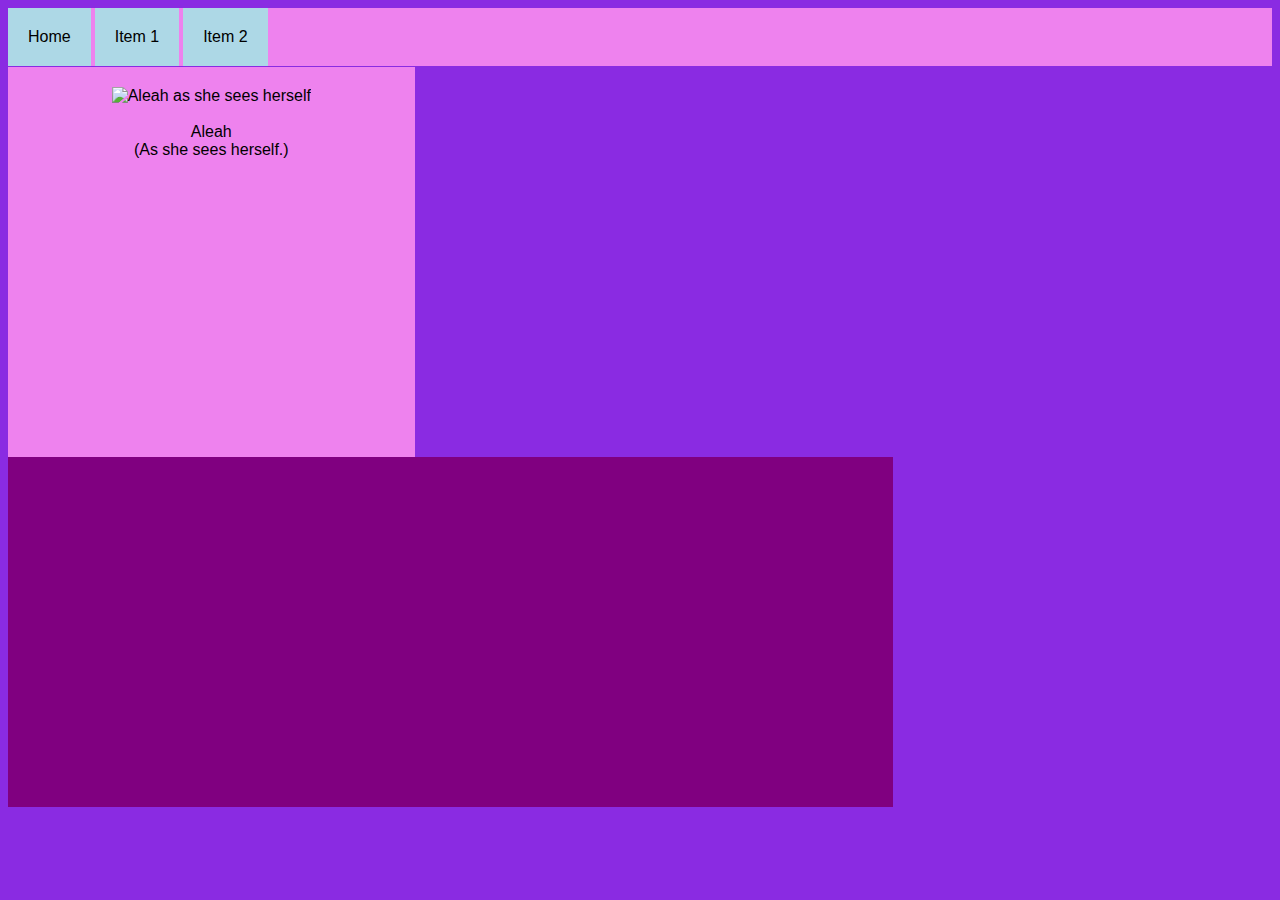
==== index.html @ 9997fc46 "Messing around" ====
<!DOCTYPE html>
<html lang="en-GB">
<head>
    <meta charset="utf-8">
    <title>My Aleah</title> 
    <link rel="stylesheet" href="css/style.css">
</head>
<body>
   <Section>
       <nav>
        <div class="navi">Home</div>
        <div class="navi">Item 1</div>
        <div class="navi">Item 2</div>
       </nav>
   </Section>
   <section class="bodycontent">
    <div class="sidebar">
        <div class="topSidebar">
            <img src="https://upload.wikimedia.org/wikipedia/commons/thumb/f/fc/Jaguar.jpg/1200px-Jaguar.jpg" alt="Aleah as she sees herself" width="200px"><br>
            <br>Aleah<br>
            (As she sees herself.)
        </div>
        <div class="bottomSidebar">
        </div>
    </div>
    <div class="main">
    </div>
   </section>
</body>
</html>
---- css/style.css ----
body {
    background: blueviolet;
}

nav {
    width: 100%;
    margin-bottom: 1px;
    background-color: violet;
}

.navi {
    display: inline-block;
    background-color: lightblue;
    padding: 20px;
    font-family: Arial, Helvetica, sans-serif;
    font-weight: 500;
}

.sidebar {
    width: 29%;
    height: 350px;
    background-color: violet;
    float: left;
    text-align: center;
    font-family: Arial, Helvetica, sans-serif;
    font-weight: 500;
    padding: 20px;
}

.main {
    width: 70%;
    height: 350px;
    background-color: purple;
    float: left;
}
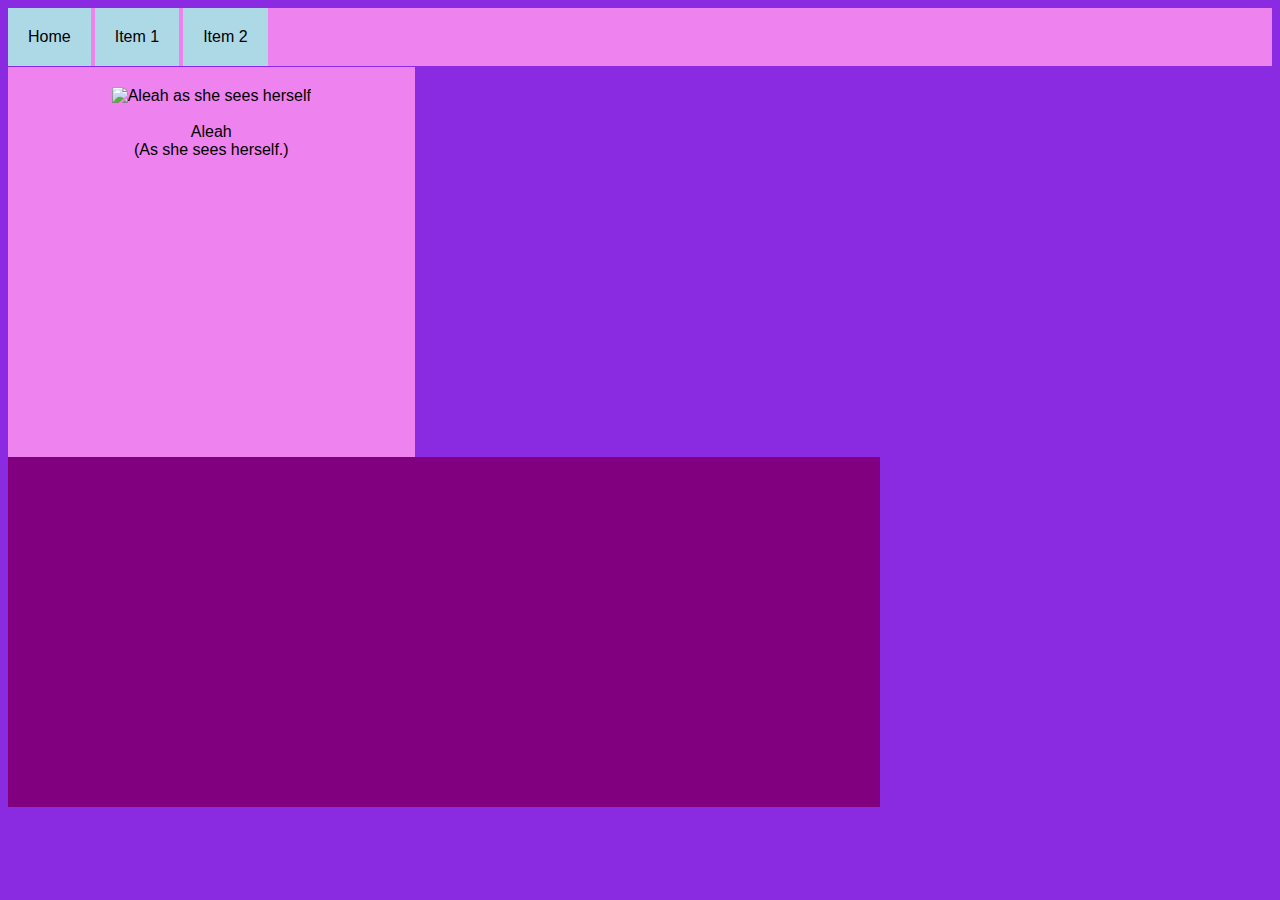
==== commit 345968be: "Update index.html" ====
--- a/index.html
+++ b/index.html
@@ -16,7 +16,7 @@
    <section class="bodycontent">
     <div class="sidebar">
         <div class="topSidebar">
-            <img src="https://upload.wikimedia.org/wikipedia/commons/thumb/f/fc/Jaguar.jpg/1200px-Jaguar.jpg" alt="Aleah as she sees herself" width="200px"><br>
+            <img src="https://upload.wikimedia.org/wikipedia/commons/thumb/f/fc/Jaguar.jpg/1200px-Jaguar.jpg" alt="Aleah as she sees herself" width="80%"><br>
             <br>Aleah<br>
             (As she sees herself.)
         </div>
--- a/css/style.css
+++ b/css/style.css
@@ -28,7 +28,7 @@
 }
 
 .main {
-    width: 70%;
+    width: 69%;
     height: 350px;
     background-color: purple;
     float: left;
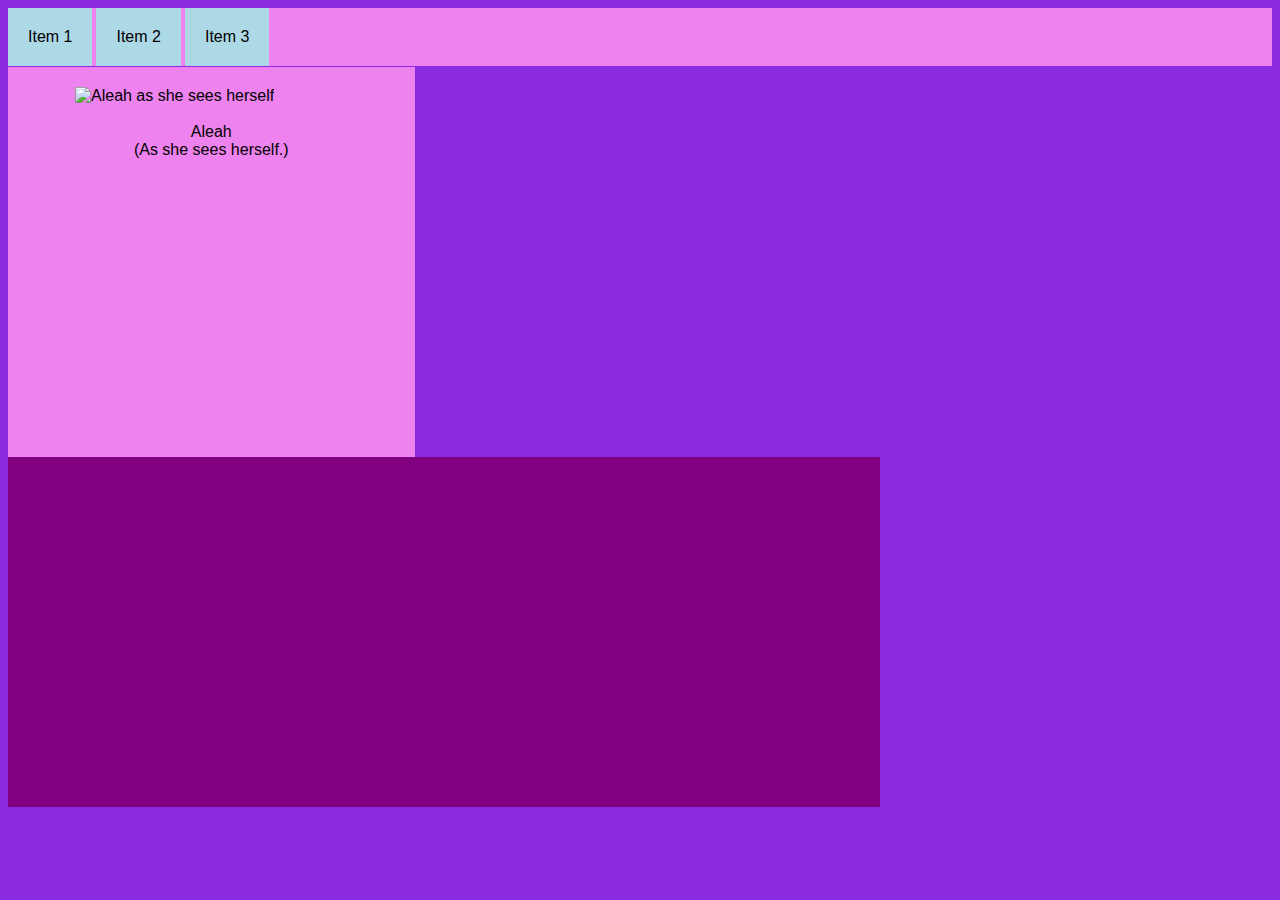
==== commit 189b432c: "Update" ====
--- a/index.html
+++ b/index.html
@@ -8,15 +8,17 @@
 <body>
    <Section>
        <nav>
-        <div class="navi">Home</div>
         <div class="navi">Item 1</div>
         <div class="navi">Item 2</div>
+        <div class="navi">Item 3</div>
        </nav>
    </Section>
    <section class="bodycontent">
     <div class="sidebar">
         <div class="topSidebar">
-            <img src="https://upload.wikimedia.org/wikipedia/commons/thumb/f/fc/Jaguar.jpg/1200px-Jaguar.jpg" alt="Aleah as she sees herself" width="80%"><br>
+            <div class="image">
+<img src="https://upload.wikimedia.org/wikipedia/commons/thumb/f/fc/Jaguar.jpg/1200px-Jaguar.jpg" alt="Aleah as she sees herself">
+</div> 
             <br>Aleah<br>
             (As she sees herself.)
         </div>
--- a/css/style.css
+++ b/css/style.css
@@ -27,6 +27,9 @@
     padding: 20px;
 }
 
+.image {
+    max-width: 80%;
+}
 .main {
     width: 69%;
     height: 350px;
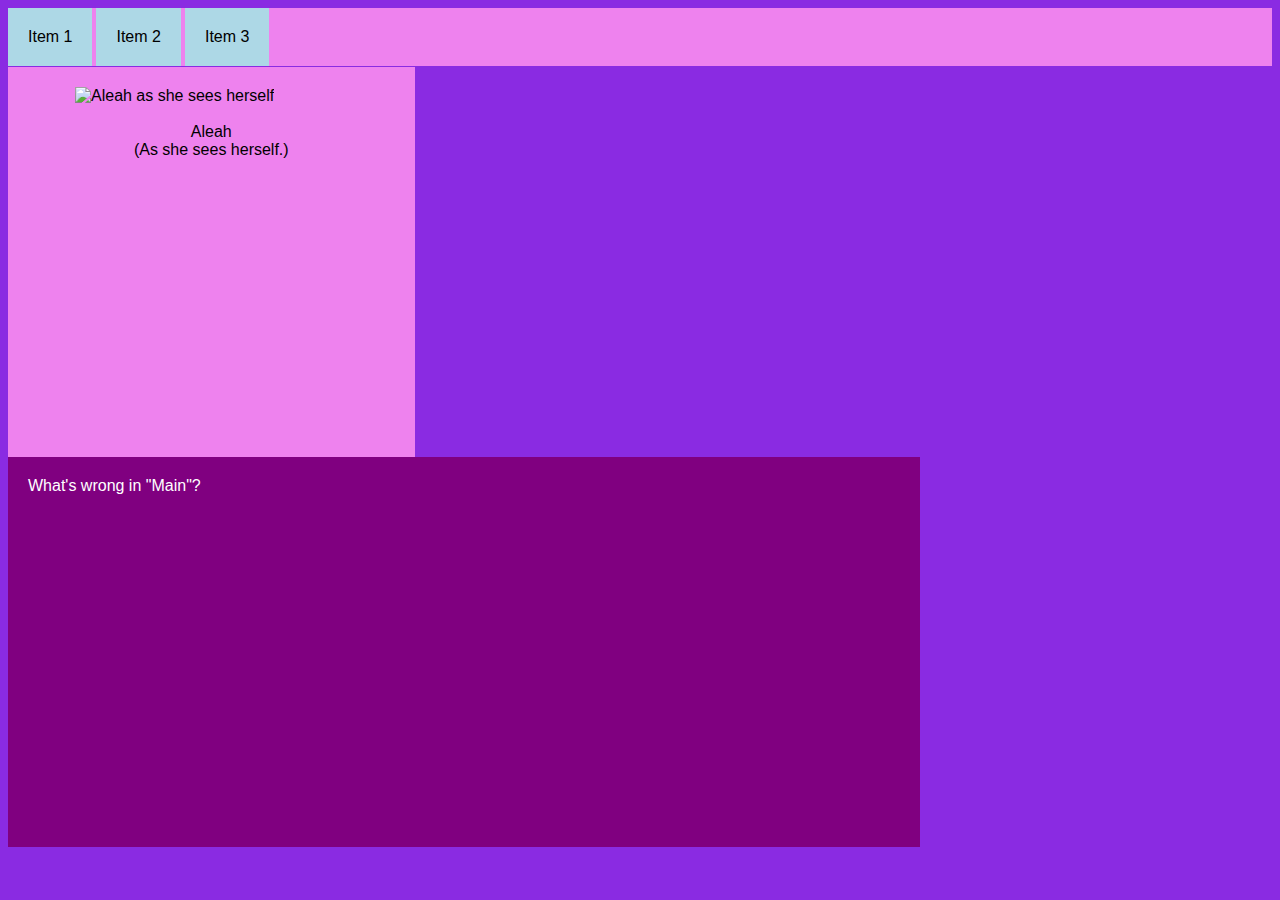
==== commit 53fd57d3: "Fussing" ====
--- a/index.html
+++ b/index.html
@@ -26,6 +26,7 @@
         </div>
     </div>
     <div class="main">
+        What's wrong in "Main"?
     </div>
    </section>
 </body>
--- a/css/style.css
+++ b/css/style.css
@@ -35,4 +35,8 @@
     height: 350px;
     background-color: purple;
     float: left;
+    font-family: Arial, Helvetica, sans-serif;
+    font-weight: 500;
+    color: #ffffff;
+    padding: 20px;
 }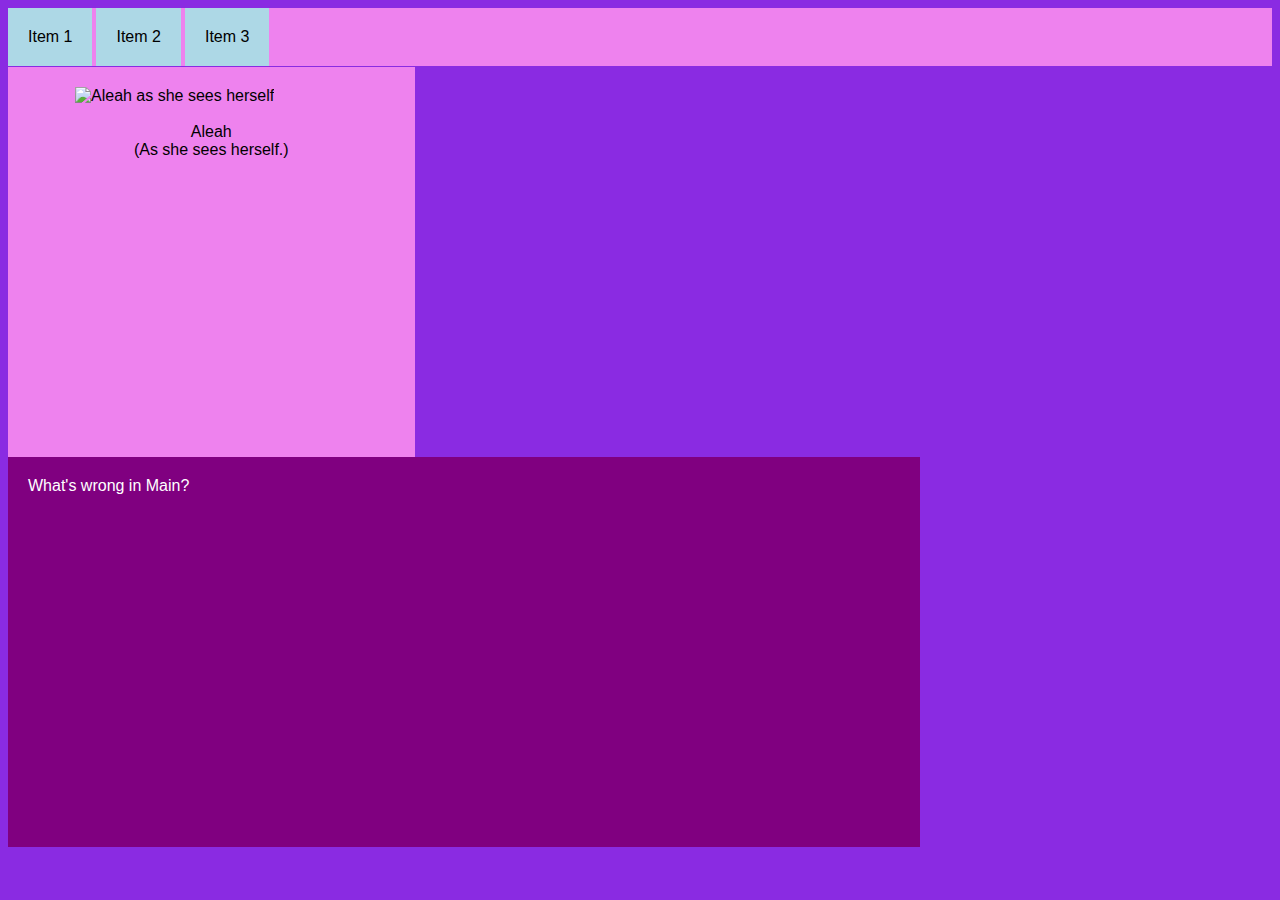
==== commit 3525ace6: "Uh, Oh, broke it." ====
--- a/index.html
+++ b/index.html
@@ -26,7 +26,7 @@
         </div>
     </div>
     <div class="main">
-        What's wrong in "Main"?
+        What's wrong in Main?
     </div>
    </section>
 </body>
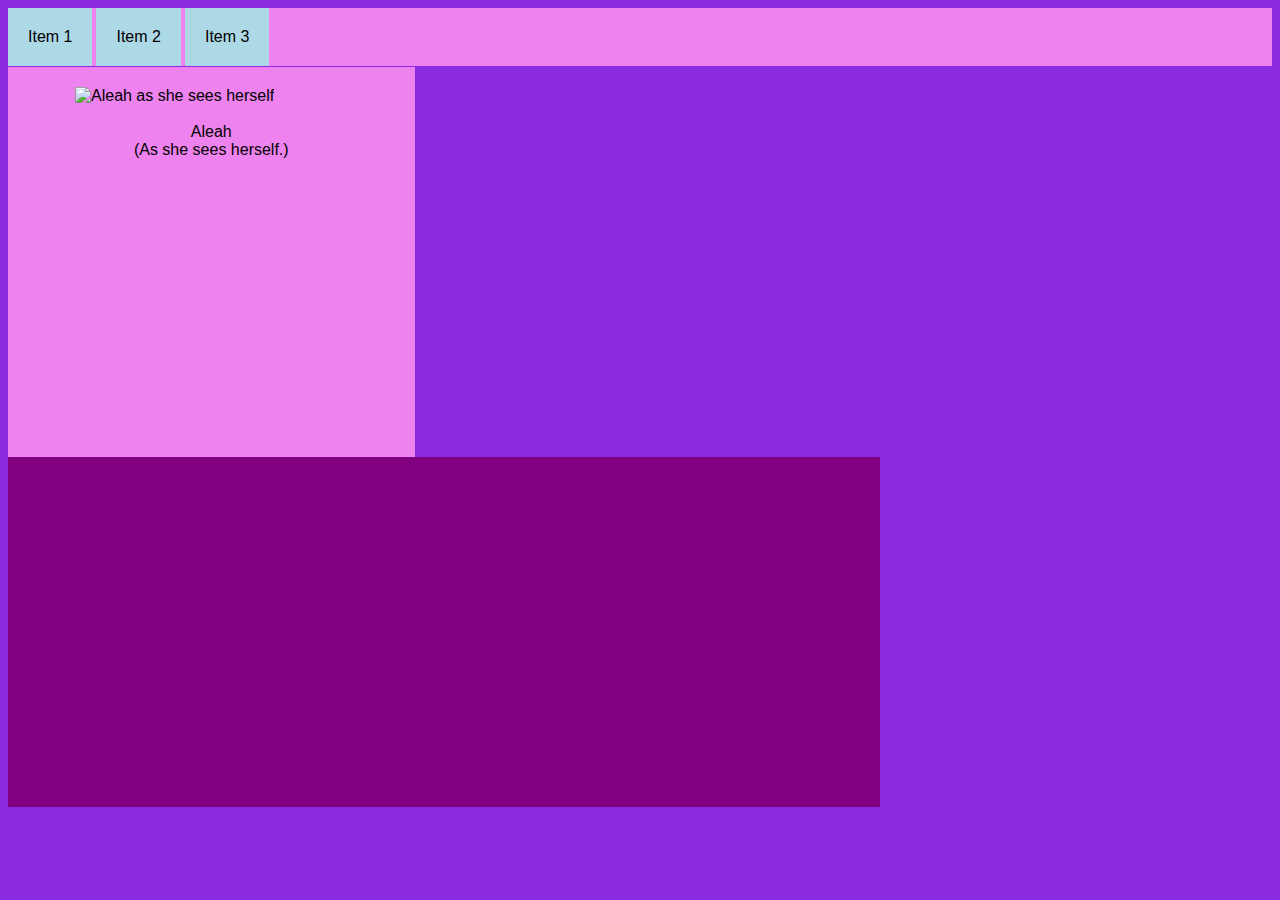
==== commit 88d1c71b: "Trying to revert" ====
--- a/index.html
+++ b/index.html
@@ -26,7 +26,6 @@
         </div>
     </div>
     <div class="main">
-        What's wrong in Main?
     </div>
    </section>
 </body>
--- a/css/style.css
+++ b/css/style.css
@@ -35,8 +35,4 @@
     height: 350px;
     background-color: purple;
     float: left;
-    font-family: Arial, Helvetica, sans-serif;
-    font-weight: 500;
-    color: #ffffff;
-    padding: 20px;
 }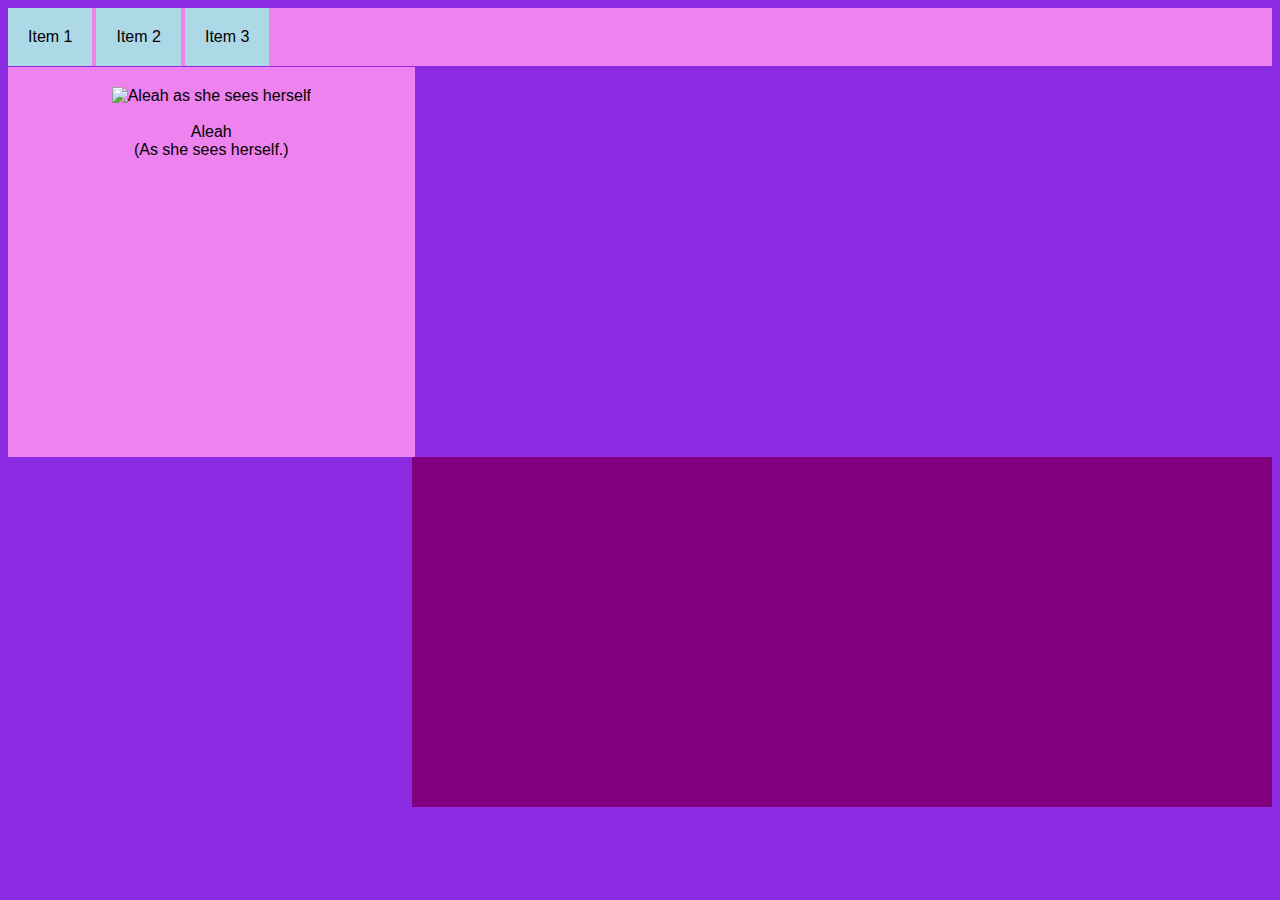
==== commit 8a5246f8: "Fixed?" ====
--- a/index.html
+++ b/index.html
@@ -17,7 +17,7 @@
     <div class="sidebar">
         <div class="topSidebar">
             <div class="image">
-<img src="https://upload.wikimedia.org/wikipedia/commons/thumb/f/fc/Jaguar.jpg/1200px-Jaguar.jpg" alt="Aleah as she sees herself">
+<img src="https://upload.wikimedia.org/wikipedia/commons/thumb/f/fc/Jaguar.jpg/1200px-Jaguar.jpg" alt="Aleah as she sees herself" width="80%">
 </div> 
             <br>Aleah<br>
             (As she sees herself.)
--- a/css/style.css
+++ b/css/style.css
@@ -16,6 +16,10 @@
     font-weight: 500;
 }
 
+.bodyContent {
+    display: inline-block;
+}
+
 .sidebar {
     width: 29%;
     height: 350px;
@@ -27,12 +31,10 @@
     padding: 20px;
 }
 
-.image {
-    max-width: 80%;
-}
+
 .main {
-    width: 69%;
+    width: 68%;
     height: 350px;
     background-color: purple;
-    float: left;
+    float: right;
 }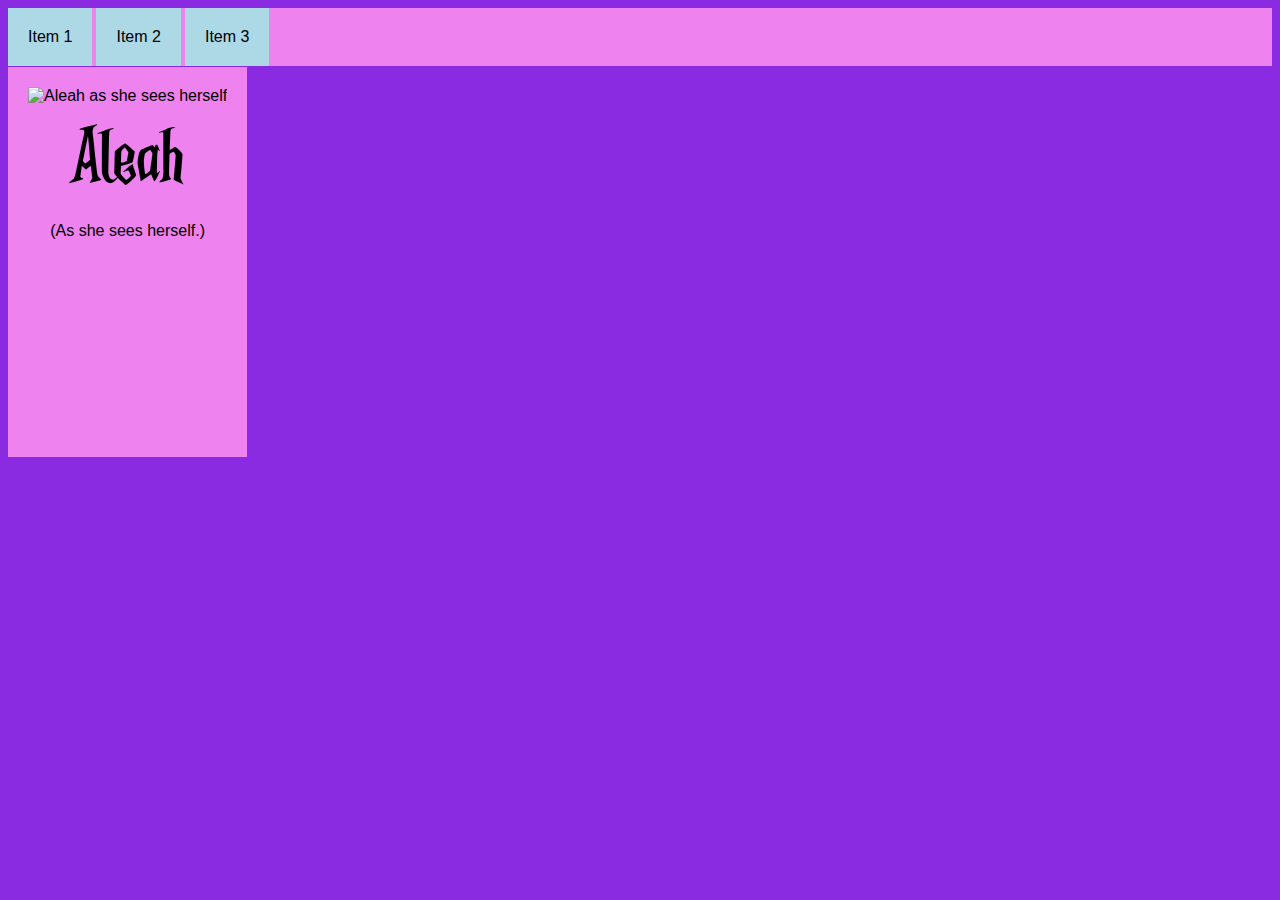
==== commit c3b3ff25: "Fixed locally" ====
--- a/index.html
+++ b/index.html
@@ -19,7 +19,7 @@
             <div class="image">
 <img src="https://upload.wikimedia.org/wikipedia/commons/thumb/f/fc/Jaguar.jpg/1200px-Jaguar.jpg" alt="Aleah as she sees herself" width="80%">
 </div> 
-            <br>Aleah<br>
+            <br><div class="midnight">Aleah</div><br>
             (As she sees herself.)
         </div>
         <div class="bottomSidebar">
--- a/css/style.css
+++ b/css/style.css
@@ -1,4 +1,9 @@
-body {
+@font-face {
+    font-family: myFirstFont;
+    src: url(MidnightMinutes_DEMO.otf);
+  }
+
+  body {
     background: blueviolet;
 }
 
@@ -17,11 +22,15 @@
 }
 
 .bodyContent {
-    display: inline-block;
+    display: grid;
+    grid-template-rows: 1fr 1fr;
+    grid-template-areas: 
+        "sidebar main"
+        ;
 }
 
 .sidebar {
-    width: 29%;
+    width: 1fr;
     height: 350px;
     background-color: violet;
     float: left;
@@ -33,8 +42,13 @@
 
 
 .main {
-    width: 68%;
+    width: 2fr;
     height: 350px;
     background-color: purple;
     float: right;
-}+}
+
+.midnight {
+    font-family: myFirstFont;
+    font-size: 60px;
+}
